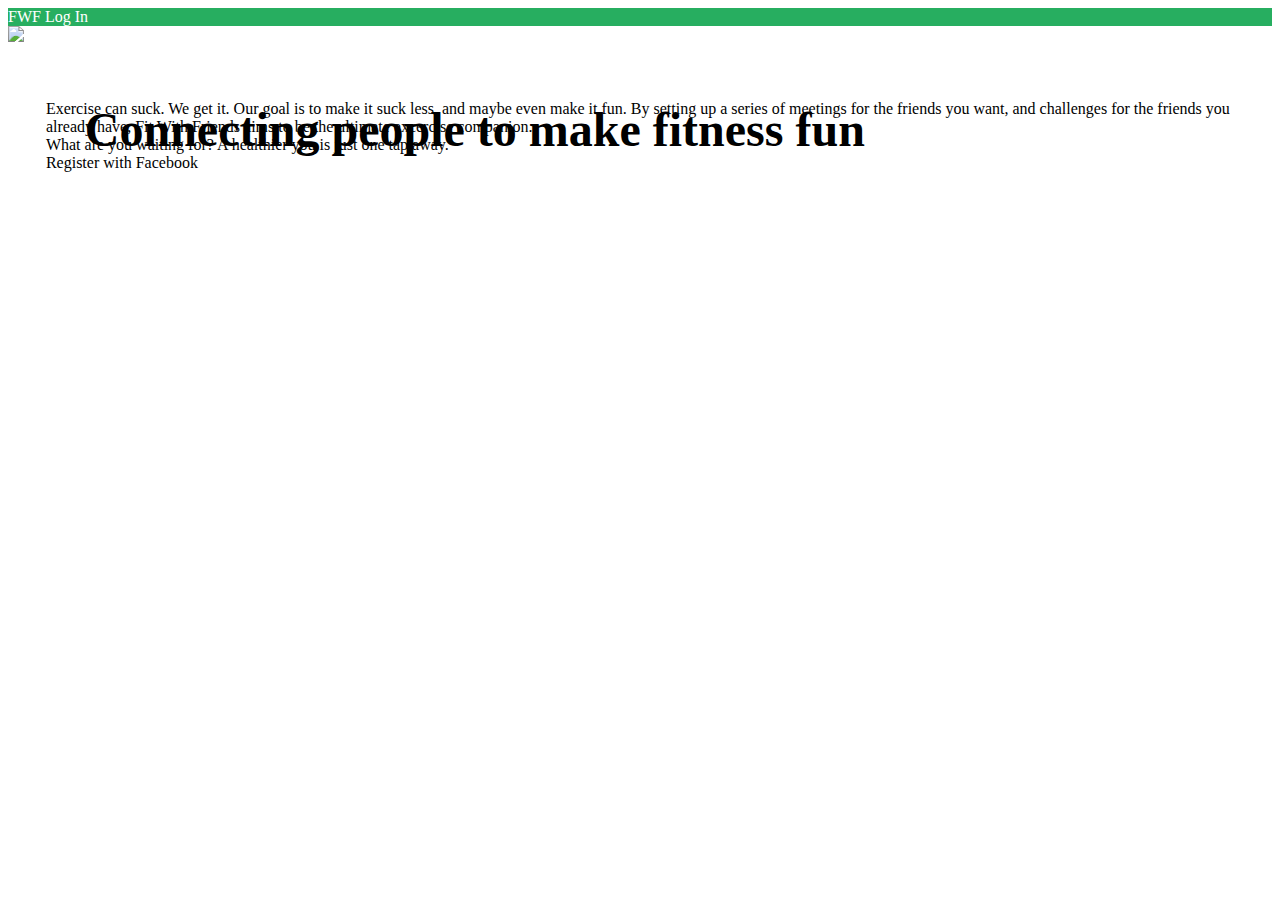
==== index.html @ 3ddf065f "added firebase" ====
<!DOCTYPE html>
<html>
<head>
	<title>Fit With Friends</title>
	<link rel="stylesheet" href="assets/css/app.css">
	<script src="https://cdn.jsdelivr.net/zurb/foundation-apps-1.2.0.min.js"></script>
	<script src="https://cdn.jsdelivr.net/zurb/foundation-apps-templates-1.2.0.min.js"></script>
	<link rel="stylesheet" href="assets/css/custom.css">
	<link href="https://fonts.googleapis.com/css?family=Oswald:200,300,400" rel="stylesheet">
	<script src="https://www.gstatic.com/firebasejs/3.7.1/firebase.js"></script>
</head>
<body>
	<div class="grid-frame vertical">
		<div class="grid-content shrink" style="padding: 0;">
			<div class="title-bar" style="background-color: #27ae60">
				<span class="left title" style="color: white;">FWF</span>
				<span class="right">
					<a style="color: white;">Log In</a>
				</span>
			</div>
		</div>
		<h1 class="text-center themecolor" style="position: absolute; top: 60px; z-index: 10; font-size: 3em; padding: 6%; padding-top: 10px;">Connecting people to <span class='themecolor'>make fitness fun</span></h1>
		<img src="assets/img/cover.jpg" style="opacity: 1">
		<p class="text-center" style="padding: 3%">Exercise can suck. We get it. Our goal is to make it suck less, and maybe even make it fun. By setting up a series of meetings for the friends you want, and challenges for the friends you already have, Fit With Friends aims to be the ultimate excercise companion.<br>What are you waiting for? A healthier you is just one tap away.<br>
				<a class="button" style="width: 100%">Register with Facebook</a> </p>

	</div>

	<script src="./js/app.js" charset="utf-8"></script>
</body>
</html>
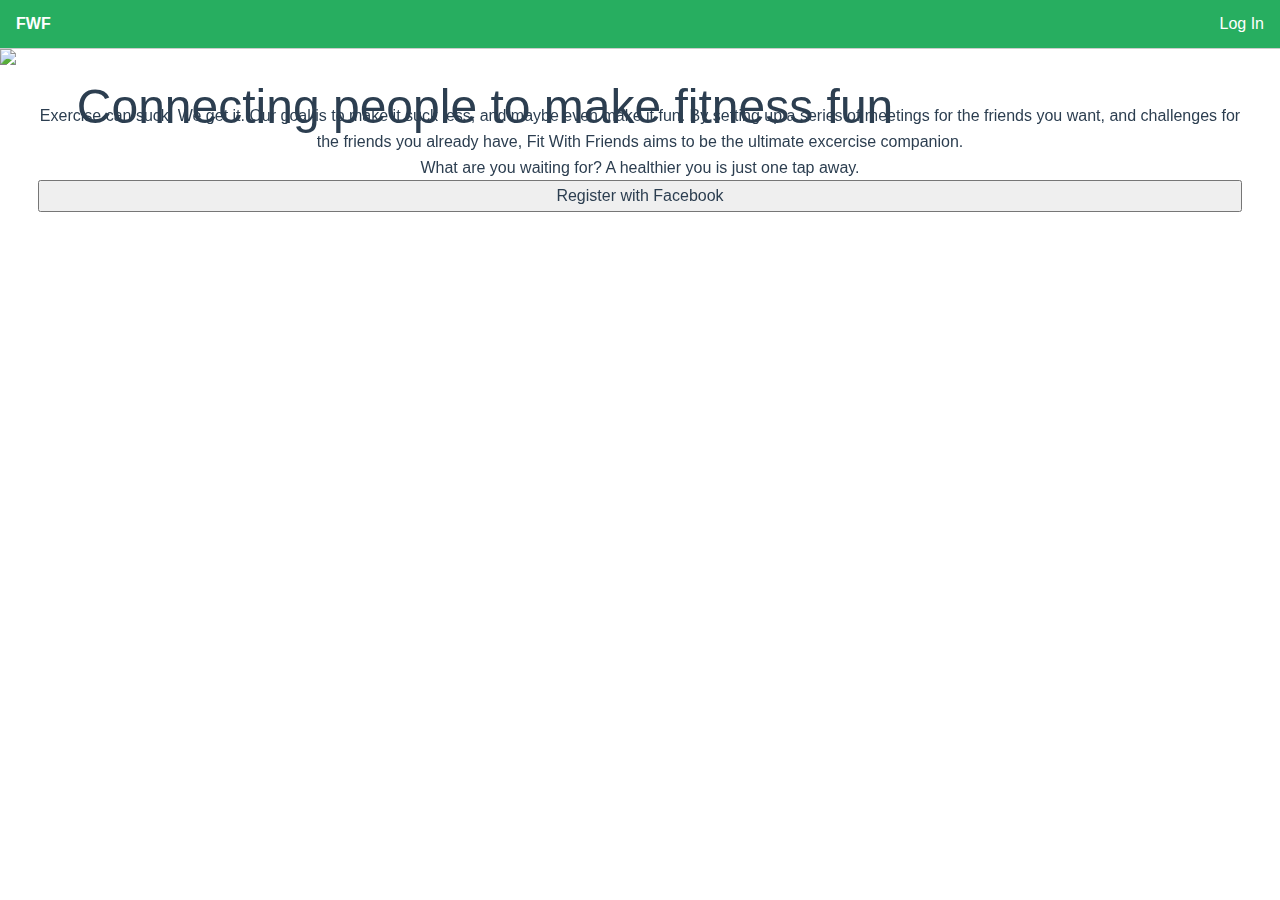
==== commit 7a0aadea: "facebook auth" ====
--- a/index.html
+++ b/index.html
@@ -3,10 +3,14 @@
 <head>
 	<title>Fit With Friends</title>
 	<link rel="stylesheet" href="assets/css/app.css">
+
 	<script src="https://cdn.jsdelivr.net/zurb/foundation-apps-1.2.0.min.js"></script>
 	<script src="https://cdn.jsdelivr.net/zurb/foundation-apps-templates-1.2.0.min.js"></script>
+
 	<link rel="stylesheet" href="assets/css/custom.css">
 	<link href="https://fonts.googleapis.com/css?family=Oswald:200,300,400" rel="stylesheet">
+
+  <!-- Firebase -->
 	<script src="https://www.gstatic.com/firebasejs/3.7.1/firebase.js"></script>
 </head>
 <body>
@@ -20,12 +24,62 @@
 			</div>
 		</div>
 		<h1 class="text-center themecolor" style="position: absolute; top: 60px; z-index: 10; font-size: 3em; padding: 6%; padding-top: 10px;">Connecting people to <span class='themecolor'>make fitness fun</span></h1>
-		<img src="assets/img/cover.jpg" style="opacity: 1">
+		<img src="assets/img/cover.jpg" style="opacity: 1; width: 100%; height: auto">
 		<p class="text-center" style="padding: 3%">Exercise can suck. We get it. Our goal is to make it suck less, and maybe even make it fun. By setting up a series of meetings for the friends you want, and challenges for the friends you already have, Fit With Friends aims to be the ultimate excercise companion.<br>What are you waiting for? A healthier you is just one tap away.<br>
-				<a class="button" style="width: 100%">Register with Facebook</a> </p>
+				<button onClick="fbAuth()" style="width: 100%">Register with Facebook</button> </p>
 
 	</div>
 
-	<script src="./js/app.js" charset="utf-8"></script>
+  <script src="https://www.gstatic.com/firebasejs/3.7.1/firebase.js"></script>
+  <script>
+    // Initialize Firebase
+
+    var config = {
+      apiKey: "AIzaSyC37MdWztXHcvohVxgptCuxF-CuQ895d-k",
+      authDomain: "fitwithfriends-6973a.firebaseapp.com",
+      databaseURL: "https://fitwithfriends-6973a.firebaseio.com",
+      storageBucket: "fitwithfriends-6973a.appspot.com",
+      messagingSenderId: "230459414493"
+    };
+
+    firebase.initializeApp(config);
+
+    function fbAuth() {
+
+    var provider = new firebase.auth.FacebookAuthProvider();
+
+    firebase.auth().signInWithRedirect(provider);
+
+    firebase.auth().getRedirectResult().then(function(result) {
+      if (result.credential) {
+        // This gives you a Facebook Access Token. You can use it to access the Facebook API.
+        var token = result.credential.accessToken;
+        // ...
+      }
+      // The signed-in user info.
+      var user = result.user;
+    }).catch(function(error) {
+      // Handle Errors here.
+      var errorCode = error.code;
+      var errorMessage = error.message;
+      // The email of the user's account used.
+      var email = error.email;
+      // The firebase.auth.AuthCredential type that was used.
+      var credential = error.credential;
+      // ...
+    });
+
+
+
+    }
+    firebase.auth().signOut().then(function() {
+      // Sign-out successful.
+    }).catch(function(error) {
+      // An error happened.
+    });
+
+  </script>
+
+<!--	<script src="./js/app.js" charset="utf-8"></script> -->
 </body>
 </html>
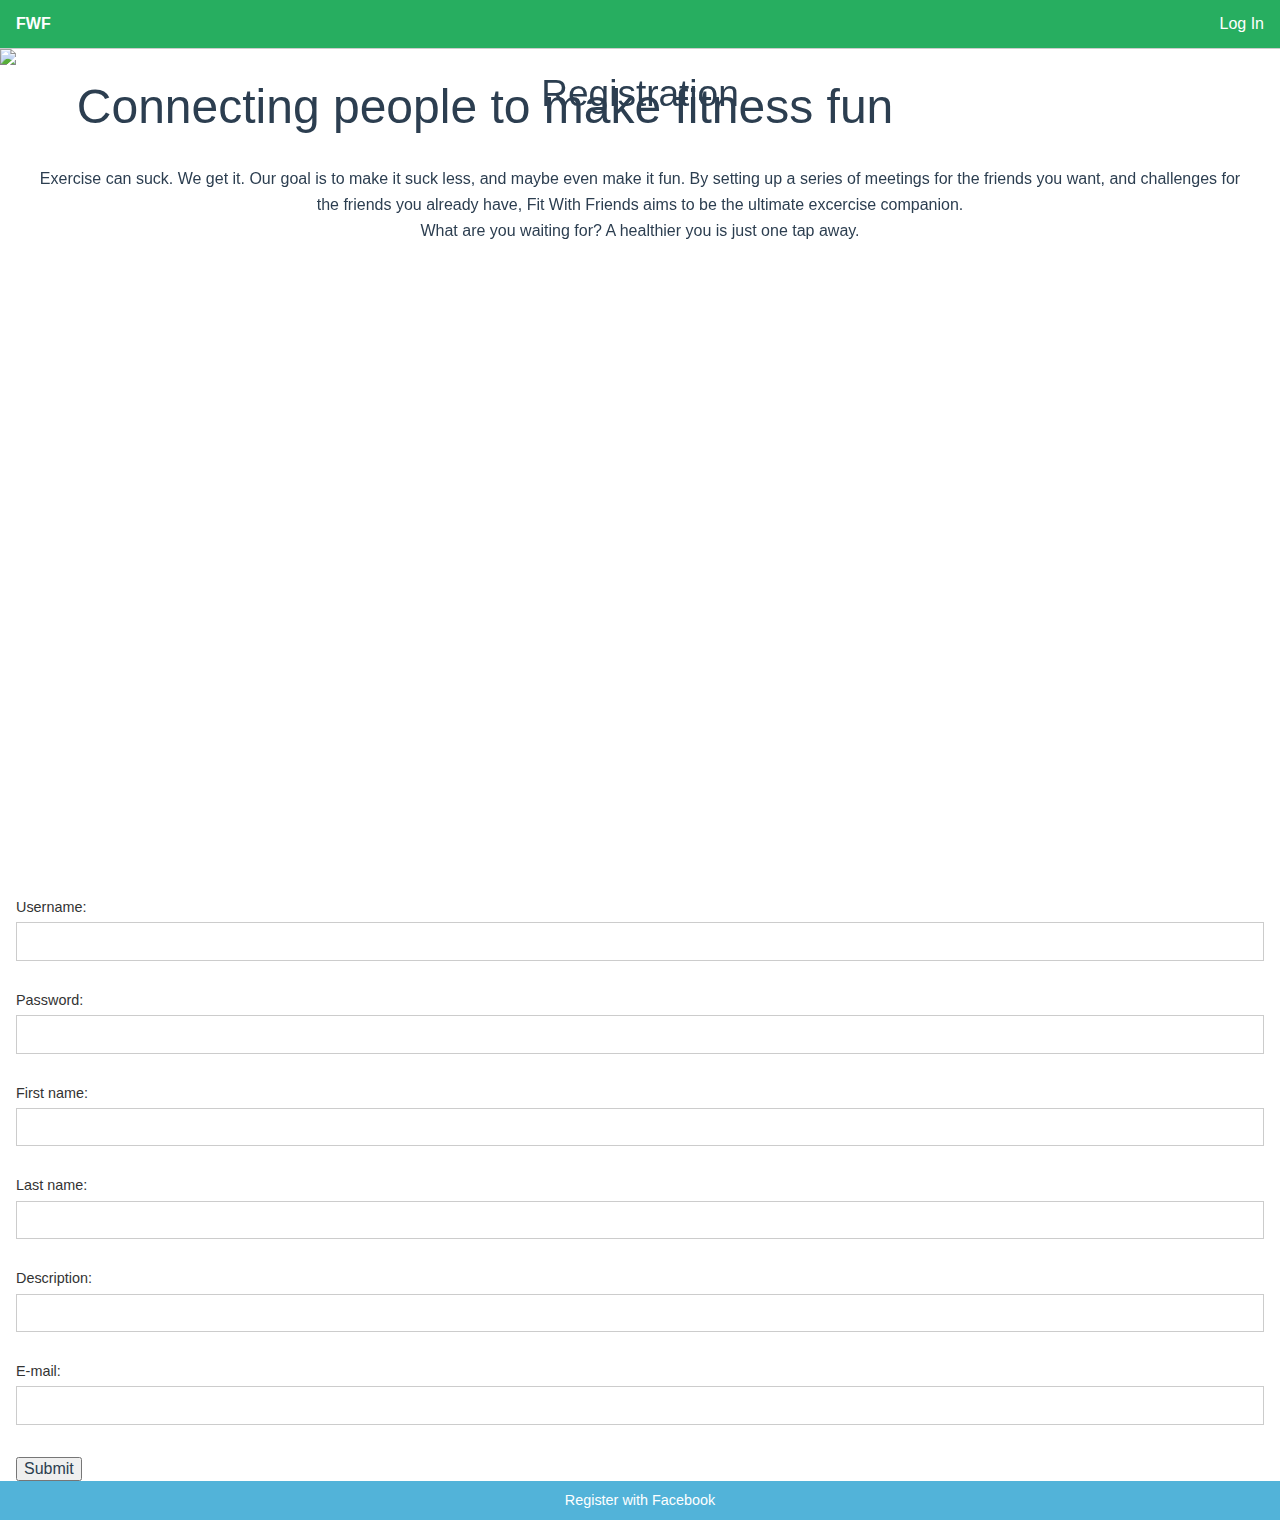
==== commit 2398d8bd: "Created a log In page and Modified the index page toe the registration" ====
--- a/index.html
+++ b/index.html
@@ -3,14 +3,10 @@
 <head>
 	<title>Fit With Friends</title>
 	<link rel="stylesheet" href="assets/css/app.css">
-
 	<script src="https://cdn.jsdelivr.net/zurb/foundation-apps-1.2.0.min.js"></script>
 	<script src="https://cdn.jsdelivr.net/zurb/foundation-apps-templates-1.2.0.min.js"></script>
-
 	<link rel="stylesheet" href="assets/css/custom.css">
 	<link href="https://fonts.googleapis.com/css?family=Oswald:200,300,400" rel="stylesheet">
-
-  <!-- Firebase -->
 	<script src="https://www.gstatic.com/firebasejs/3.7.1/firebase.js"></script>
 </head>
 <body>
@@ -24,62 +20,25 @@
 			</div>
 		</div>
 		<h1 class="text-center themecolor" style="position: absolute; top: 60px; z-index: 10; font-size: 3em; padding: 6%; padding-top: 10px;">Connecting people to <span class='themecolor'>make fitness fun</span></h1>
-		<img src="assets/img/cover.jpg" style="opacity: 1; width: 100%; height: auto">
-		<p class="text-center" style="padding: 3%">Exercise can suck. We get it. Our goal is to make it suck less, and maybe even make it fun. By setting up a series of meetings for the friends you want, and challenges for the friends you already have, Fit With Friends aims to be the ultimate excercise companion.<br>What are you waiting for? A healthier you is just one tap away.<br>
-				<button onClick="fbAuth()" style="width: 100%">Register with Facebook</button> </p>
+		<img src="assets/img/cover.jpg" style="opacity: 1">
+			<h2 class="text-center">Registration</h2>		
+		<p class="text-center" style="padding: 3%">Exercise can suck. We get it. Our goal is to make it suck less, and maybe even make it fun. By setting up a series of meetings for the friends you want, and challenges for the friends you already have, Fit With Friends aims to be the ultimate excercise companion.<br>What are you waiting for? A healthier you is just one tap away.
 
 	</div>
+	<div class="grid-content">
+		<form >
+		    <label>Username: <input type="text" name="username"></label><br>
+		    <label>Password: <input type="text" name="password"></label><br>
+		    <label>First name: <input type="text" name="fname"></label><br>
+		    <label>Last name: <input type="text" name="lname"></label><br>		    
+		    <label>Description: <input type="text" name="desc"></label><br>
+		    <label>E-mail: <input type="email" name="email"></label><br>
+		    <input type="submit" value="Submit">
+		</form>
 
-  <script src="https://www.gstatic.com/firebasejs/3.7.1/firebase.js"></script>
-  <script>
-    // Initialize Firebase
-
-    var config = {
-      apiKey: "AIzaSyC37MdWztXHcvohVxgptCuxF-CuQ895d-k",
-      authDomain: "fitwithfriends-6973a.firebaseapp.com",
-      databaseURL: "https://fitwithfriends-6973a.firebaseio.com",
-      storageBucket: "fitwithfriends-6973a.appspot.com",
-      messagingSenderId: "230459414493"
-    };
-
-    firebase.initializeApp(config);
-
-    function fbAuth() {
-
-    var provider = new firebase.auth.FacebookAuthProvider();
-
-    firebase.auth().signInWithRedirect(provider);
-
-    firebase.auth().getRedirectResult().then(function(result) {
-      if (result.credential) {
-        // This gives you a Facebook Access Token. You can use it to access the Facebook API.
-        var token = result.credential.accessToken;
-        // ...
-      }
-      // The signed-in user info.
-      var user = result.user;
-    }).catch(function(error) {
-      // Handle Errors here.
-      var errorCode = error.code;
-      var errorMessage = error.message;
-      // The email of the user's account used.
-      var email = error.email;
-      // The firebase.auth.AuthCredential type that was used.
-      var credential = error.credential;
-      // ...
-    });
-
-
-
-    }
-    firebase.auth().signOut().then(function() {
-      // Sign-out successful.
-    }).catch(function(error) {
-      // An error happened.
-    });
-
-  </script>
-
-<!--	<script src="./js/app.js" charset="utf-8"></script> -->
+		<!-- <input type="text" value="Type here"> -->
+	</div>
+	<a class="button" style="width: 100%">Register with Facebook</a> </p>
+	<script src="./js/app.js" charset="utf-8"></script>
 </body>
 </html>
